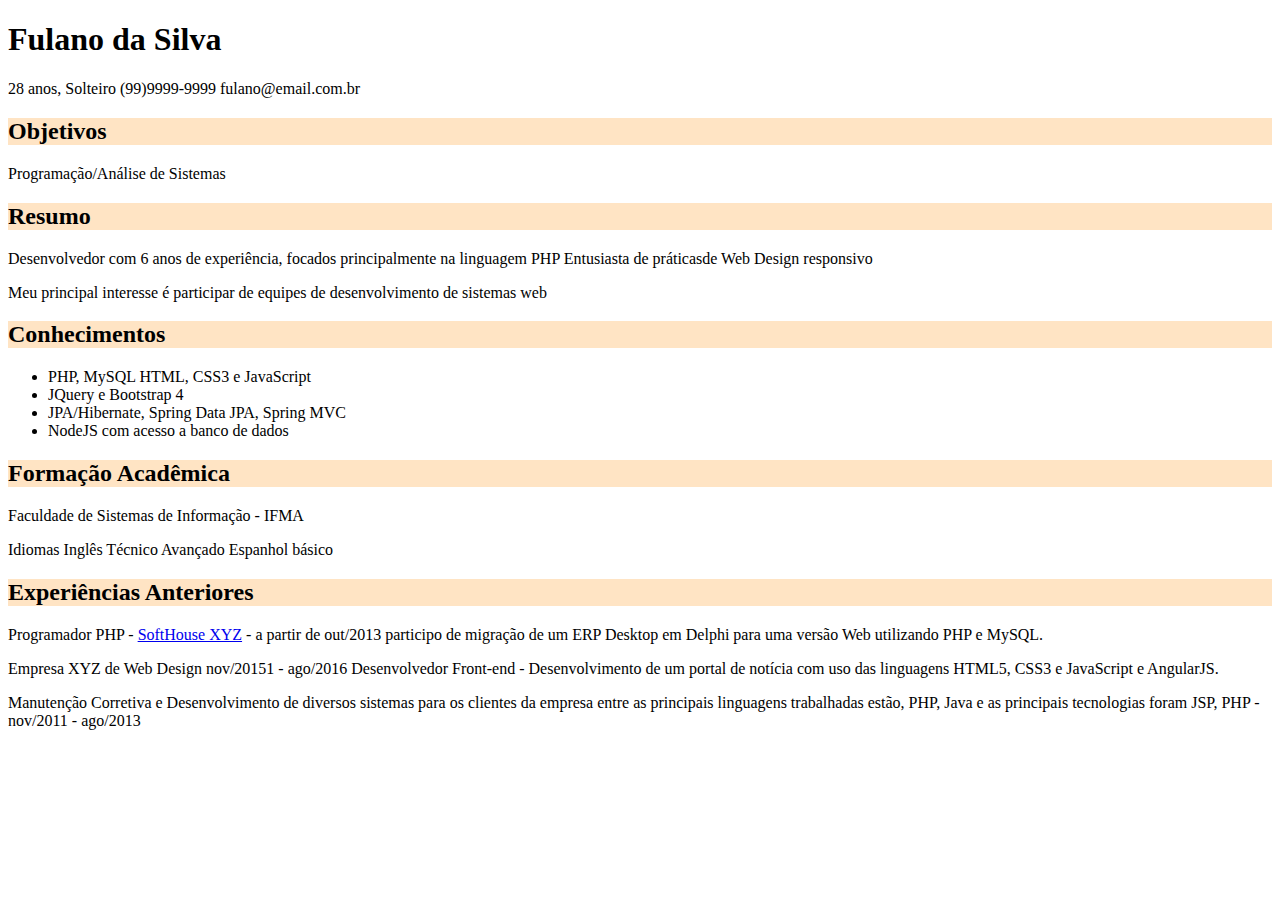
==== 01-curriculo/index.html @ 3fd99d39 "Inicio do desenvolvimento da primeira página da disciplina" ====
<!DOCTYPE html>

<html>
<head>
    <title>Currículo do Fulano da Silva</title>
    <meta charset="UTF-8">

    <style>
          h2 {
              background-color:bisque;
            }
    </style>

</head>

<body>
    <h1>Fulano da Silva</h1>

    28 anos, Solteiro

    (99)9999-9999

    fulano@email.com.br

    <h2>Objetivos</h2>
    Programação/Análise de Sistemas

    <h2>Resumo</h2>
    <p>Desenvolvedor com 6 anos de experiência, 
      focados principalmente na linguagem PHP Entusiasta de 
      práticasde Web Design responsivo</p>

    <p>Meu principal interesse é participar de equipes     
       de desenvolvimento de sistemas web</p>

    <h2>Conhecimentos</h2>
        <ul>
            <li>PHP, MySQL HTML, CSS3 e JavaScript</li>
            <li>JQuery e Bootstrap 4</li>
            <li>JPA/Hibernate, Spring Data JPA, Spring MVC</li>
            <li>NodeJS com acesso a banco de dados</li>
        </ul>
    
    <h2>Formação Acadêmica</h2>
    <p>Faculdade de Sistemas de Informação - IFMA</p>
    
    <p>Idiomas Inglês Técnico Avançado Espanhol básico</p>
    
    <h2>Experiências Anteriores</h2>
    <p>Programador PHP - <a href="http://php.net">SoftHouse XYZ</a> - a partir de out/2013 participo de migração de um ERP Desktop em Delphi para uma
    versão Web utilizando PHP e MySQL.</p>

    <p>Empresa XYZ de Web Design nov/20151 - ago/2016 Desenvolvedor Front-end - Desenvolvimento de um portal de notícia com
    uso das linguagens HTML5, CSS3 e JavaScript e AngularJS.</p>

    <p>Manutenção Corretiva e Desenvolvimento de diversos sistemas para os clientes da empresa entre as principais
    linguagens trabalhadas estão, PHP, Java e as principais 
    tecnologias foram JSP, PHP - nov/2011 - ago/2013</p>
</body>

</html>
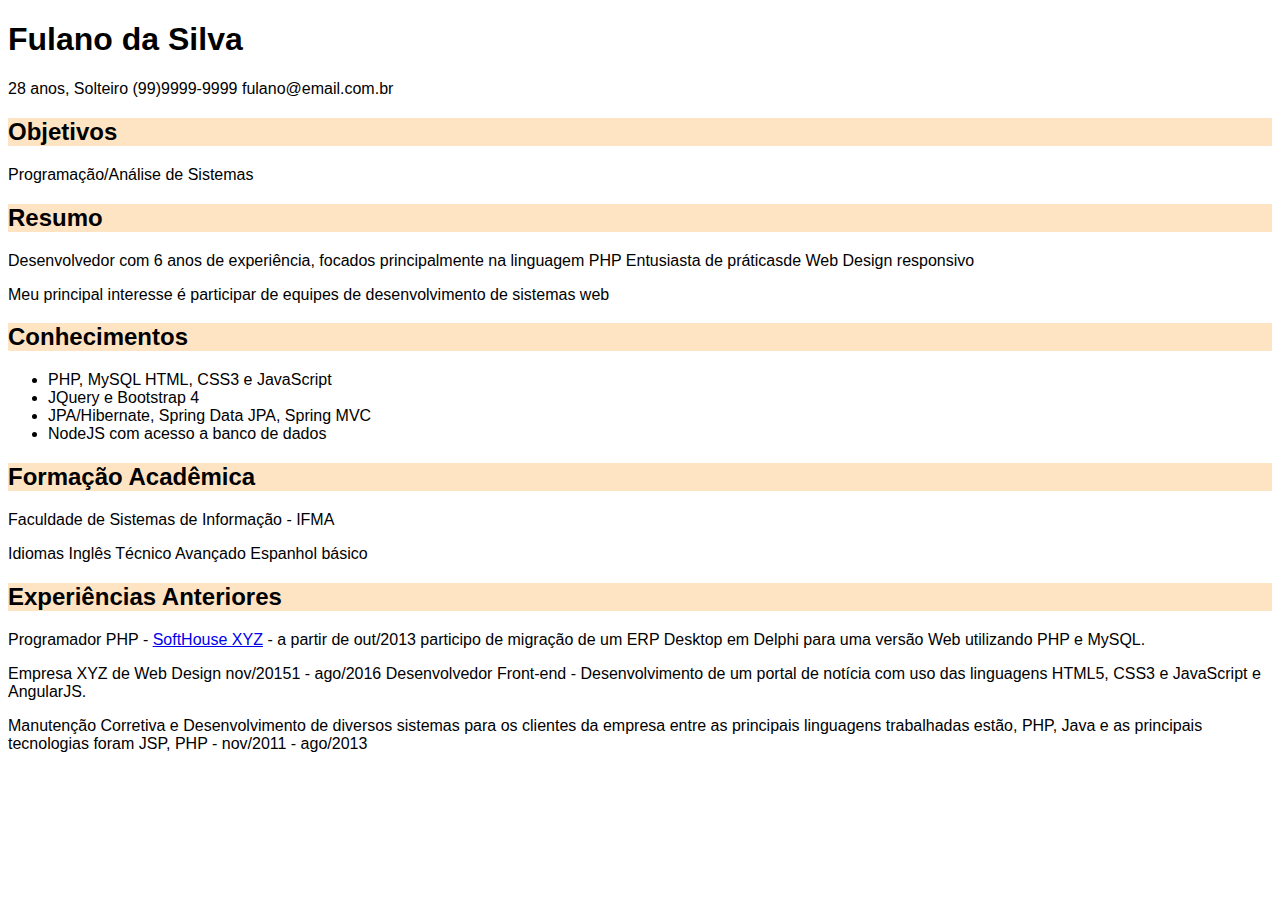
==== commit 3bbaf170: "criação do arquivo css da pagina de currículo" ====
--- a/01-curriculo/index.html
+++ b/01-curriculo/index.html
@@ -4,6 +4,7 @@
 <head>
     <title>Currículo do Fulano da Silva</title>
     <meta charset="UTF-8">
+    <link rel="stylesheet" href="css/curriculo.css">
 
     <style>
           h2 {
--- a/01-curriculo/css/curriculo.css
+++ b/01-curriculo/css/curriculo.css
@@ -0,0 +1,3 @@
+body {
+    font-family: Arial, Helvetica, sans-serif;
+}